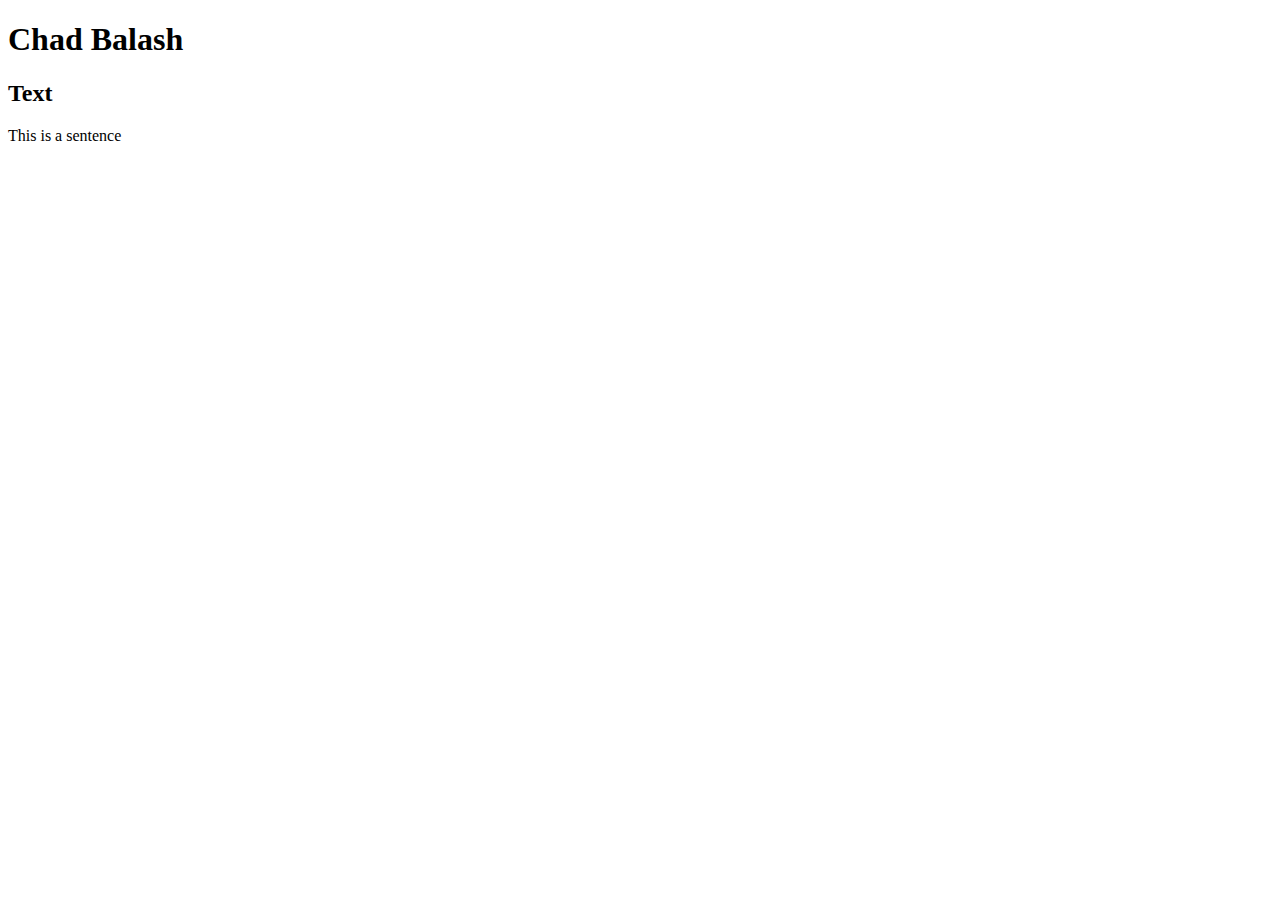
==== contact.html @ 035841df "I added my file!" ====
<!DOCTYPE html>
<html lang="en">
    <head>
        <title>Chad Balash - Contact</title>
    </head>
    <body>
        <h1>Chad Balash</h1>
        <h2>Text</h2>
        <p>This is a sentence</p>
    </body>
</html>
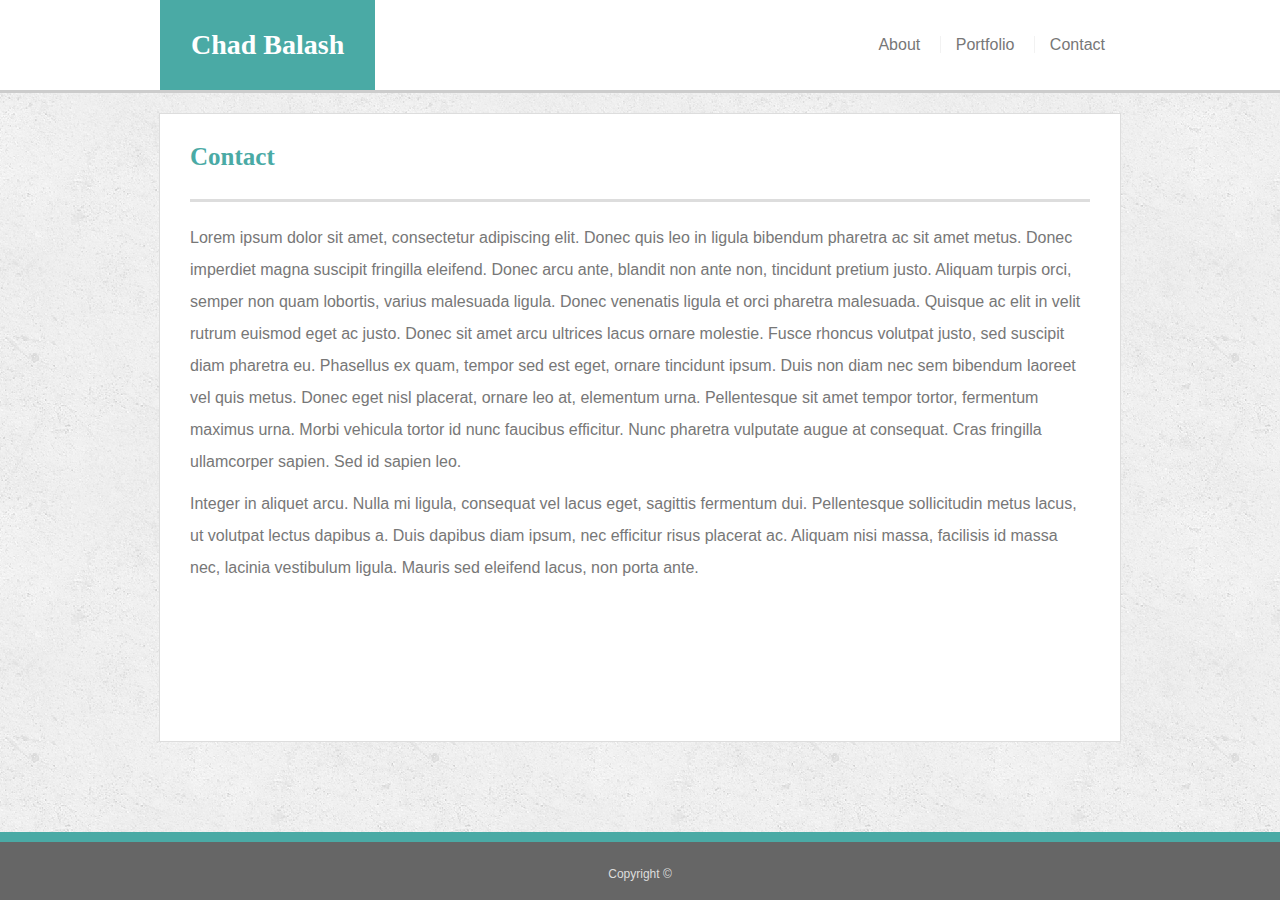
==== commit f66f978b: "updating responsiveness, portfolio, index, contact, and css" ====
--- a/contact.html
+++ b/contact.html
@@ -1,11 +1,57 @@
 <!DOCTYPE html>
 <html lang="en">
-    <head>
-        <title>Chad Balash - Contact</title>
-    </head>
-    <body>
-        <h1>Chad Balash</h1>
-        <h2>Text</h2>
-        <p>This is a sentence</p>
-    </body>
-</html>
+
+<head>
+    <meta name="viewport" content="width=device-width, initial-scale=1">
+    <title>Chad Balash - Home</title>
+    <link rel="stylesheet" type="text/css" href="./assets/css/reset.css">
+    <link rel="stylesheet" type="text/css" href="./assets/css/style.css">
+</head>
+
+<body>
+    <header>
+        <div class="headercontainer">
+            <div class="logo">Chad Balash</div>
+            <nav>
+                <ul>
+                    <li class="border-right">
+                        <a href="index.html">About</a>
+                    </li>
+                    <li class="border-right">
+                        <a href="portfolio.html">Portfolio</a>
+                    </li>
+                    <li>
+                        <a href="contact.html">Contact</a>
+                    </li>
+                </ul>
+            </nav>
+        </div>
+    </header>
+
+    <main>
+        <h1>Contact</h1>
+        <section>
+            <p>Lorem ipsum dolor sit amet, consectetur adipiscing elit. Donec quis leo in ligula bibendum pharetra ac sit amet
+                metus. Donec imperdiet magna suscipit fringilla eleifend. Donec arcu ante, blandit non ante non, tincidunt
+                pretium justo. Aliquam turpis orci, semper non quam lobortis, varius malesuada ligula. Donec venenatis ligula
+                et orci pharetra malesuada. Quisque ac elit in velit rutrum euismod eget ac justo. Donec sit amet arcu ultrices
+                lacus ornare molestie. Fusce rhoncus volutpat justo, sed suscipit diam pharetra eu. Phasellus ex quam, tempor
+                sed est eget, ornare tincidunt ipsum. Duis non diam nec sem bibendum laoreet vel quis metus. Donec eget nisl
+                placerat, ornare leo at, elementum urna. Pellentesque sit amet tempor tortor, fermentum maximus urna. Morbi
+                vehicula tortor id nunc faucibus efficitur. Nunc pharetra vulputate augue at consequat. Cras fringilla ullamcorper
+                sapien. Sed id sapien leo.</p>
+
+            <p>Integer in aliquet arcu. Nulla mi ligula, consequat vel lacus eget, sagittis fermentum dui. Pellentesque sollicitudin
+                metus lacus, ut volutpat lectus dapibus a. Duis dapibus diam ipsum, nec efficitur risus placerat ac. Aliquam
+                nisi massa, facilisis id massa nec, lacinia vestibulum ligula. Mauris sed eleifend lacus, non porta ante.
+                </p>
+
+        </section>
+    </main>
+    <footer>
+        <p>Copyright &copy;</p>
+    </footer>
+
+</body>
+
+</html>--- a/assets/css/style.css
+++ b/assets/css/style.css
@@ -0,0 +1,143 @@
+html, body {
+    height: 100%;
+}
+
+body {
+    /*background-color: gray;*/
+    background-image: url("../images/concrete_seamless.png");
+    font-family: Arial, 'Helvetica Neue', Helvetica, sans-serif;
+    color:#777777;
+    display: flex;
+    flex-direction: column;
+}
+
+header {
+    background-color: #ffffff;
+    border-bottom: 3px solid #cccccc;
+}
+
+main {
+    max-width: 900px;
+    background-color: #ffffff;
+    border: 1px solid #dddddd; 
+    margin-top: 20px;
+	margin-right: auto;
+	margin-bottom: 90px;
+	margin-left: auto;
+    padding:30px;
+    flex: 1 0 auto;
+}
+
+section {
+    margin-top: 20px;
+}
+
+.portfolio-section {
+    display: flex;
+    flex-wrap: wrap;
+}
+
+nav li {
+    display: inline;
+    padding: 0 10px;
+
+}
+
+nav a {
+    text-decoration: none;
+    color: #777777;
+    padding: 5px;
+}
+
+nav a:hover { 
+    background-color: #4aaaa5;
+    color: #ffffff;
+    border-radius: 4px;
+
+}
+
+h1 {
+    font-family: Georgia, Times, 'Times New Roman', serif;
+    font-size: 25px;
+    font-weight: bold;
+    color: #4aaaa5;
+    border-bottom: 3px solid #dddddd;
+    padding-bottom: 30px;
+
+}
+
+p {
+    margin-bottom: 10px;
+    line-height: 200%;
+}
+
+footer {
+    background-color: #666666;
+    border-top: 10px solid #4aaaa5;
+    color: #dddddd;
+    text-align: center;
+    vertical-align: text-bottom;
+    padding: 20px;
+    font-size: 12px;
+    height: 18px;
+    flex-shrink: 0;
+}
+
+
+.headercontainer {
+    margin: 0 auto;
+    max-width: 960px;
+    height: 90px;
+    display: flex;
+    justify-content: space-between;
+    align-items: center;
+    flex-wrap: wrap;
+}
+
+.logo {
+    background-color: #4aaaa5;
+    color: #ffffff;
+    padding: 31px;
+    font-size: 28px;
+    font-weight: bold;
+    font-family: Georgia, Times, 'Times New Roman', serif;
+}
+
+.profile-image {
+    float: left;
+    margin-right: 20px;
+}
+
+.border-right {
+    border-right: #f2f2f2 solid 1px;
+    text-align: center;
+}
+
+.tile {
+    position: relative;
+    font-family: Georgia, Times, 'Times New Roman', serif;
+    margin: 10px;
+}
+
+.tile-text {
+    position: absolute;
+    bottom: 9px;
+    background-color: #4aaaa5;
+    color: #ffffff;
+    font-size: 24px;
+    width: 234px;
+    padding: 20px;
+    text-align: center;
+}
+
+@media screen and (max-width: 500px) {
+    .headercontainer {
+        margin: 0 auto;
+        max-width: 960px;
+        height: 130px;
+        display: flex;
+        justify-content: center;
+        align-items: center;
+        flex-wrap: wrap;
+    }
+}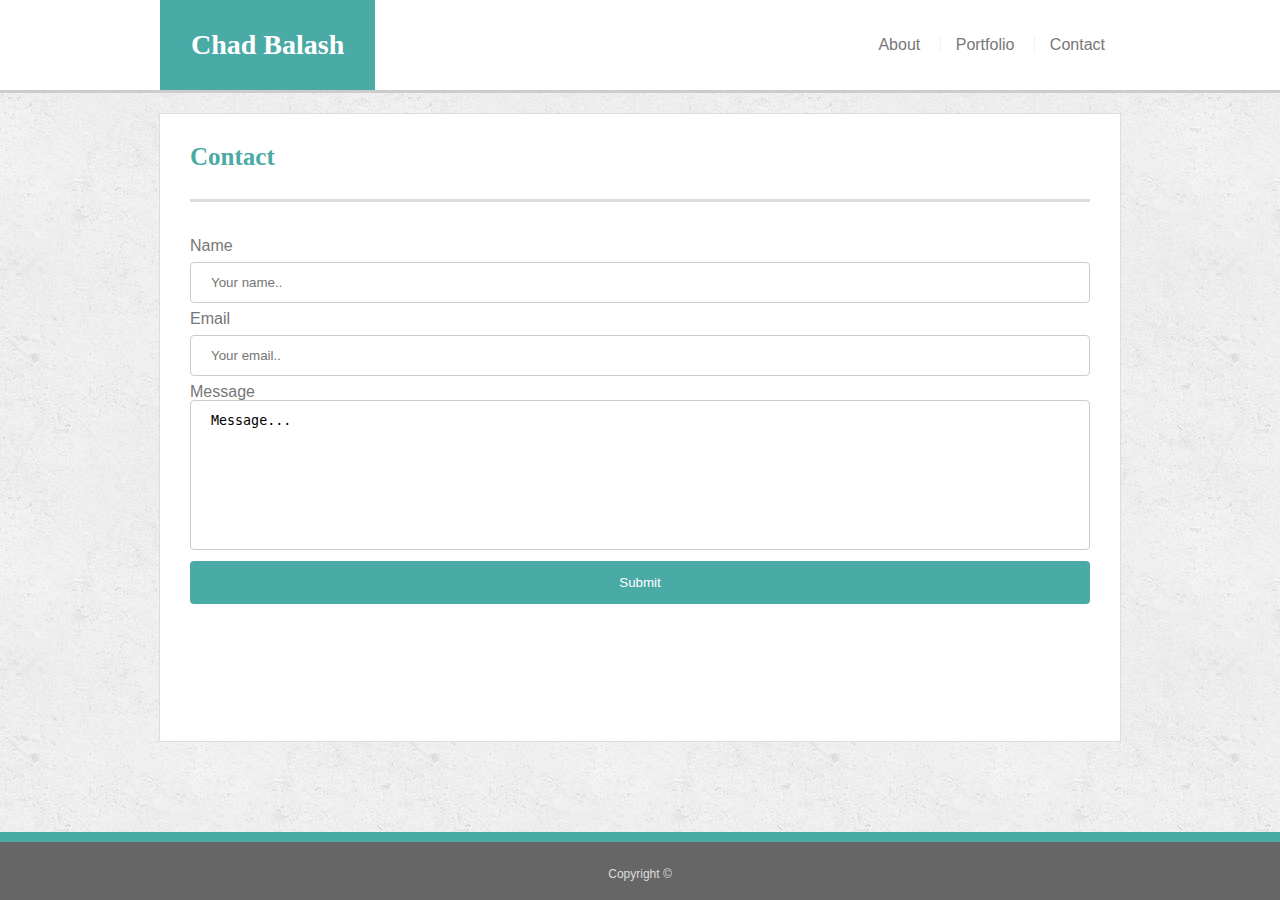
==== commit 5f9758b2: "updated contact form" ====
--- a/contact.html
+++ b/contact.html
@@ -31,20 +31,21 @@
     <main>
         <h1>Contact</h1>
         <section>
-            <p>Lorem ipsum dolor sit amet, consectetur adipiscing elit. Donec quis leo in ligula bibendum pharetra ac sit amet
-                metus. Donec imperdiet magna suscipit fringilla eleifend. Donec arcu ante, blandit non ante non, tincidunt
-                pretium justo. Aliquam turpis orci, semper non quam lobortis, varius malesuada ligula. Donec venenatis ligula
-                et orci pharetra malesuada. Quisque ac elit in velit rutrum euismod eget ac justo. Donec sit amet arcu ultrices
-                lacus ornare molestie. Fusce rhoncus volutpat justo, sed suscipit diam pharetra eu. Phasellus ex quam, tempor
-                sed est eget, ornare tincidunt ipsum. Duis non diam nec sem bibendum laoreet vel quis metus. Donec eget nisl
-                placerat, ornare leo at, elementum urna. Pellentesque sit amet tempor tortor, fermentum maximus urna. Morbi
-                vehicula tortor id nunc faucibus efficitur. Nunc pharetra vulputate augue at consequat. Cras fringilla ullamcorper
-                sapien. Sed id sapien leo.</p>
-
-            <p>Integer in aliquet arcu. Nulla mi ligula, consequat vel lacus eget, sagittis fermentum dui. Pellentesque sollicitudin
-                metus lacus, ut volutpat lectus dapibus a. Duis dapibus diam ipsum, nec efficitur risus placerat ac. Aliquam
-                nisi massa, facilisis id massa nec, lacinia vestibulum ligula. Mauris sed eleifend lacus, non porta ante.
-                </p>
+            <di class="form-container">
+                <form action="/action_page.php">
+                  <label for="fname">Name</label>
+                  <input type="text" id="name" name="name" placeholder="Your name..">
+              
+                  <label for="lname">Email</label>
+                  <input type="text" id="email" name="email" placeholder="Your email..">
+              
+                  <label for="country">Message</label>
+                  <textarea>Message...</textarea>
+                  </select>
+                
+                  <input type="submit" value="Submit">
+                </form>
+              </div>
 
         </section>
     </main>
--- a/assets/css/style.css
+++ b/assets/css/style.css
@@ -130,6 +130,48 @@
     text-align: center;
 }
 
+.form-container {
+    border-radius: 5px;
+    padding: 20px;
+}
+
+input[type=text], select {
+    width: 100%;
+    padding: 12px 20px;
+    margin: 8px 0;
+    display: inline-block;
+    border: 1px solid #ccc;
+    border-radius: 4px;
+    box-sizing: border-box;
+}
+
+input[type=submit] {
+    width: 100%;
+    background-color: #4aaaa5;
+    color: white;
+    padding: 14px 20px;
+    margin: 8px 0;
+    border: none;
+    border-radius: 4px;
+    cursor: pointer;
+}
+
+input[type=submit]:hover {
+    background-color: #45a049;
+}
+
+textarea {
+    width: 100%;
+    height: 150px;
+    padding: 12px 20px;
+    box-sizing: border-box;
+    border: 1px solid #ccc;
+    border-radius: 4px;
+    resize: none;
+}
+
+
+
 @media screen and (max-width: 500px) {
     .headercontainer {
         margin: 0 auto;
